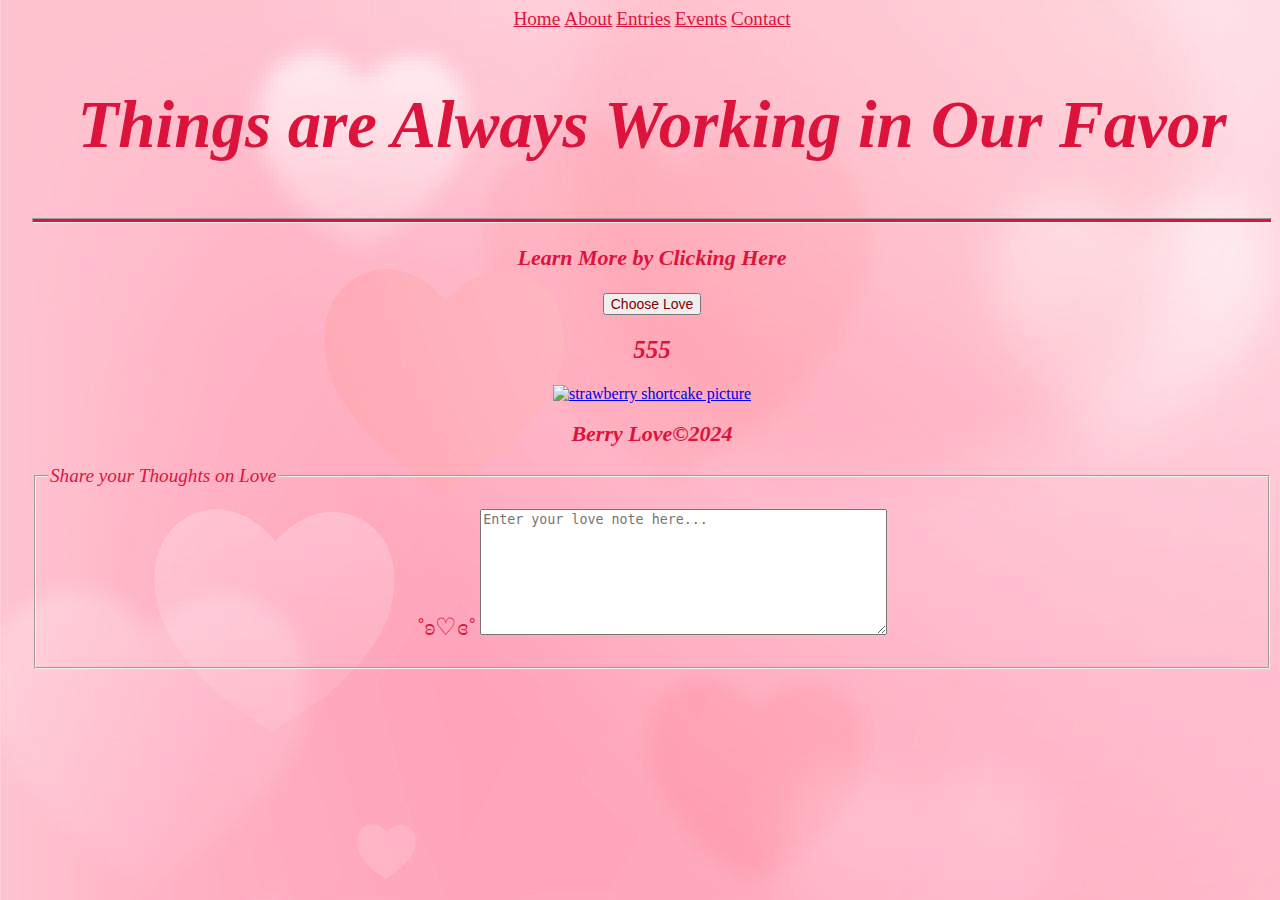
==== berry.html @ 084ee198 "y" ====
<!DOCTYPE html>
<html style="background-image:url('heart.jpg')!important;"> 
    <head>
        <meta charset="utf-8">
        <meta name="viewport" content="width=device-width, initial-scale=1.0">
        <title> Berry Love.com</title>
        <style type="text/css">
            body {
              padding-left: 24px;
            }
            #switcher {
              position: sticky;
              top: 0;
              padding-bottom: 9px;
              background-color: rgb(53, 121, 64);
              box-shadow: 0 2px 1px -1px #ccc;
              z-index: 999999;
            }
            </style>
            <center>
              <nav>
                <div class="nav">
                  <a class="active" href="#home"a style="color: crimson;font-size: larger;">Home</a>
                  <a href="#news"a style="color: crimson;font-size: larger;">About</a>
                  <a href="#entries"a style="color: crimson;font-size: larger;">Entries</a>
                  <a href="events"a style="color: crimson;font-size: larger;">Events</a>
                  <a href="#contact"a style="color: crimson;font-size: larger;">Contact</a>
                </div>
              </nav>
            </center>
                    <center>
                    <div>
                    <h2 style="color: crimson;text-shadow: grey;font-style: italic;font-size: 67px">Things are Always Working in Our Favor</h2>
                      <hr style = "height: 3px!important; color: rgb(248, 95, 171)!important;background-color: crimson!important;"></hr>
                       <h3 style="color: crimson;font-style: italic;font-size: 22px">Learn More by Clicking Here</h3>
                       <button style="color:maroon;font-size: 14px;">Choose Love</button>
                       <h2 style="color: crimson;font-style: italic;font-size: 25px">555</h2>
                       <p><a href="strawbshor.jpg"><img src="strawbshor.jpg" alt="strawberry shortcake picture"></a>
                        <h2 style="color: crimson;font-style: italic;font-size: 22px;">Berry Love&copy;2024</h2>
                        <fieldset id="forms__textareas">
                          <legend style="color: crimson;font-style: italic;font-size: larger;">Share your Thoughts on Love</legend>
                          <p>
                            <label for="˚ʚ♡ɞ˚"label style="color: crimson;font-size: x-large;">˚ʚ♡ɞ˚</label>
                            <textarea id="." rows="8" cols="48" placeholder="Enter your love note here..."></textarea>
                          </p>
                        </fieldset>
                    </p>
                </center>
                    </div>  
    </head>
</html>
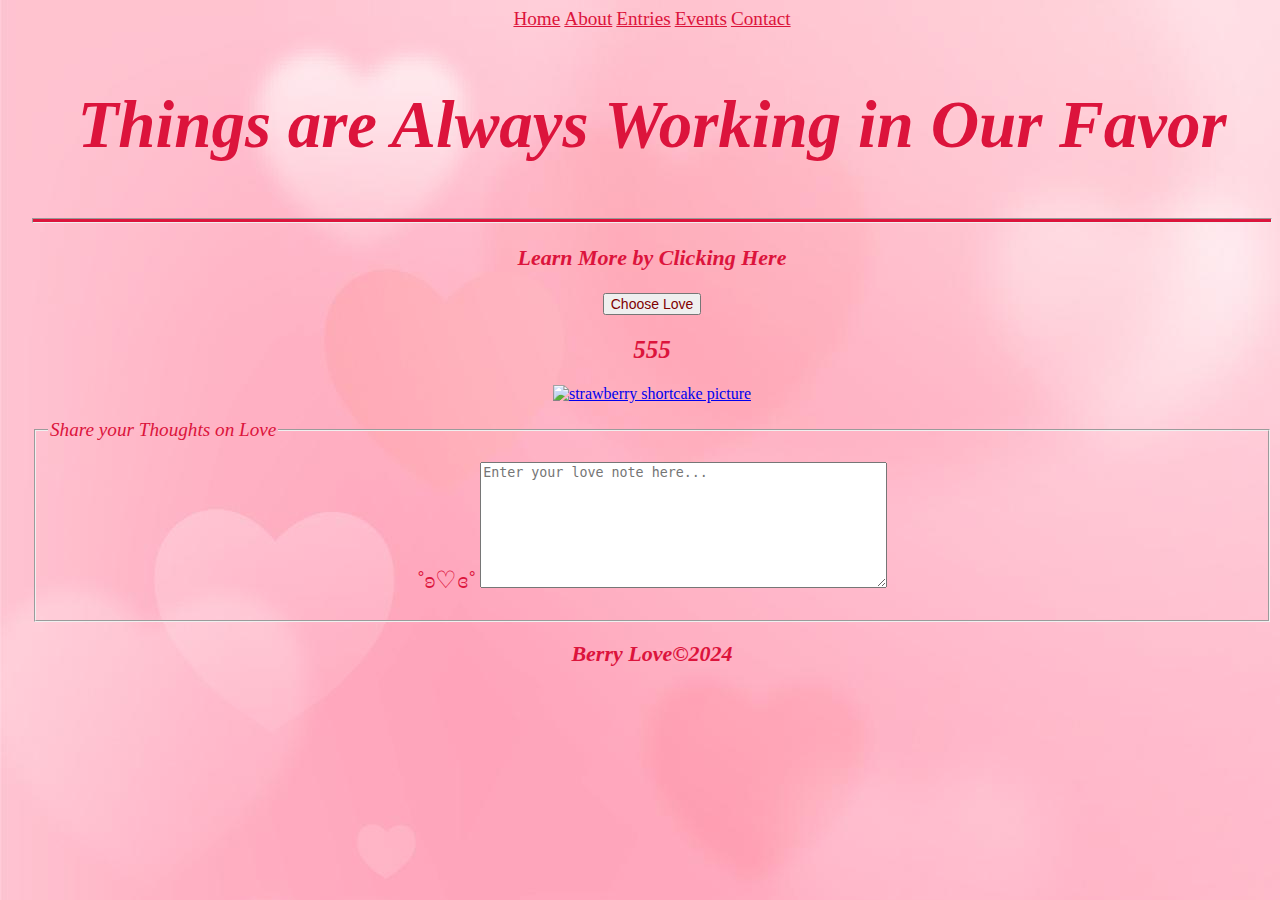
==== commit c20fbd4a: "x" ====
--- a/berry.html
+++ b/berry.html
@@ -36,7 +36,6 @@
                        <button style="color:maroon;font-size: 14px;">Choose Love</button>
                        <h2 style="color: crimson;font-style: italic;font-size: 25px">555</h2>
                        <p><a href="strawbshor.jpg"><img src="strawbshor.jpg" alt="strawberry shortcake picture"></a>
-                        <h2 style="color: crimson;font-style: italic;font-size: 22px;">Berry Love&copy;2024</h2>
                         <fieldset id="forms__textareas">
                           <legend style="color: crimson;font-style: italic;font-size: larger;">Share your Thoughts on Love</legend>
                           <p>
@@ -44,6 +43,7 @@
                             <textarea id="." rows="8" cols="48" placeholder="Enter your love note here..."></textarea>
                           </p>
                         </fieldset>
+                        <h2 style="color: crimson;font-style: italic;font-size: 22px;">Berry Love&copy;2024</h2>
                     </p>
                 </center>
                     </div>  
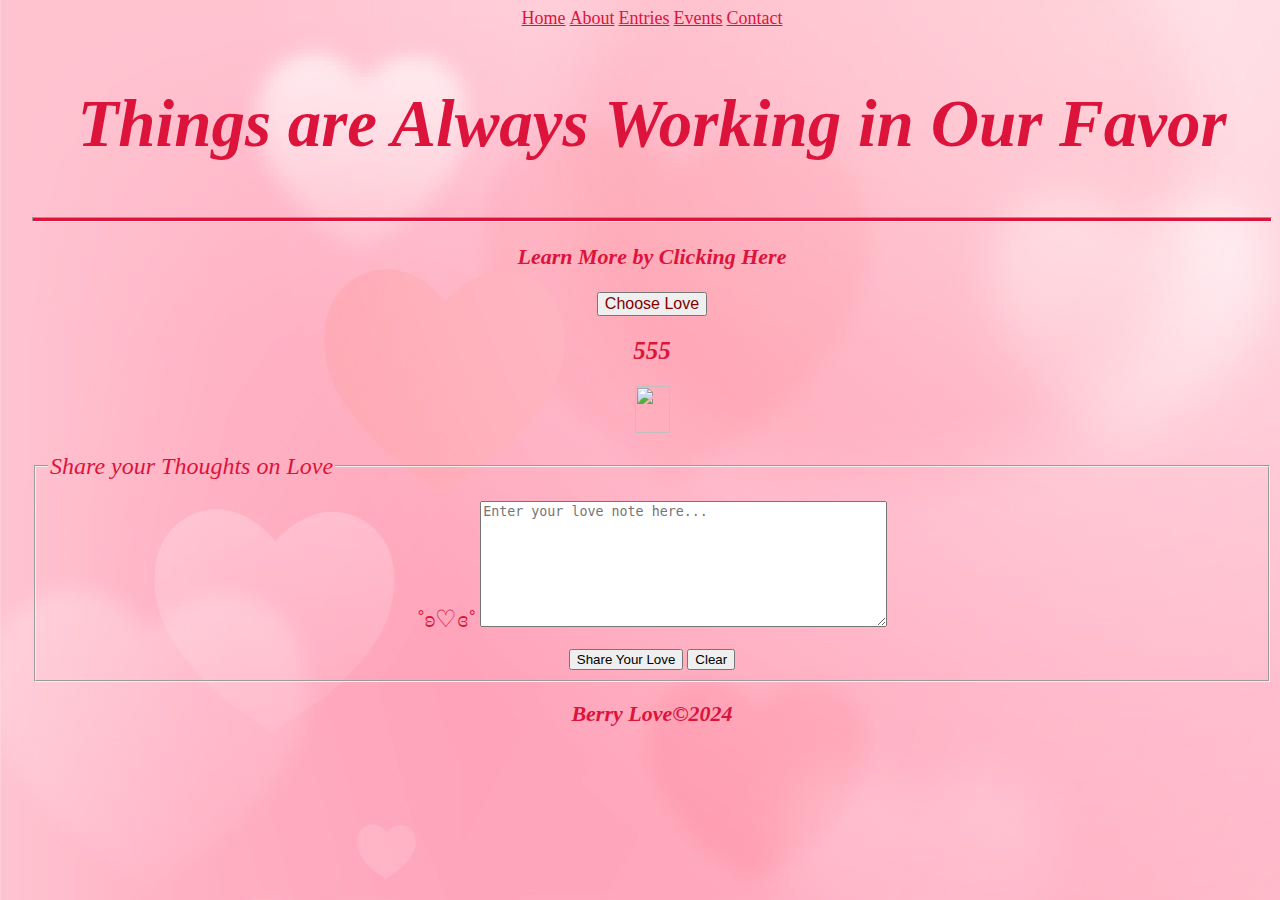
==== commit d31621c9: "Updates to second page" ====
--- a/berry.html
+++ b/berry.html
@@ -3,7 +3,7 @@
     <head>
         <meta charset="utf-8">
         <meta name="viewport" content="width=device-width, initial-scale=1.0">
-        <title> Berry Love.com</title>
+        <title> BerryLove.com</title>
         <style type="text/css">
             body {
               padding-left: 24px;
@@ -20,11 +20,11 @@
             <center>
               <nav>
                 <div class="nav">
-                  <a class="active" href="#home"a style="color: crimson;font-size: larger;">Home</a>
-                  <a href="#news"a style="color: crimson;font-size: larger;">About</a>
-                  <a href="#entries"a style="color: crimson;font-size: larger;">Entries</a>
-                  <a href="events"a style="color: crimson;font-size: larger;">Events</a>
-                  <a href="#contact"a style="color: crimson;font-size: larger;">Contact</a>
+                  <a class="active" href="#home"a style="color: crimson;font-size:large;">Home</a>
+                  <a href="#news"a style="color: crimson;font-size:large;">About</a>
+                  <a href="#entries"a style="color: crimson;font-size:large;">Entries</a>
+                  <a href="events"a style="color: crimson;font-size:large;">Events</a>
+                  <a href="#contact"a style="color: crimson;font-size:large">Contact</a>
                 </div>
               </nav>
             </center>
@@ -33,16 +33,26 @@
                     <h2 style="color: crimson;text-shadow: grey;font-style: italic;font-size: 67px">Things are Always Working in Our Favor</h2>
                       <hr style = "height: 3px!important; color: rgb(248, 95, 171)!important;background-color: crimson!important;"></hr>
                        <h3 style="color: crimson;font-style: italic;font-size: 22px">Learn More by Clicking Here</h3>
-                       <button style="color:maroon;font-size: 14px;">Choose Love</button>
+                       <a href="chooselove.html"><button style="color:maroon;font-size: 16px;">Choose Love</button></a>
                        <h2 style="color: crimson;font-style: italic;font-size: 25px">555</h2>
-                       <p><a href="strawbshor.jpg"><img src="strawbshor.jpg" alt="strawberry shortcake picture"></a>
-                        <fieldset id="forms__textareas">
-                          <legend style="color: crimson;font-style: italic;font-size: larger;">Share your Thoughts on Love</legend>
-                          <p>
-                            <label for="˚ʚ♡ɞ˚"label style="color: crimson;font-size: x-large;">˚ʚ♡ɞ˚</label>
-                            <textarea id="." rows="8" cols="48" placeholder="Enter your love note here..."></textarea>
-                          </p>
-                        </fieldset>
+                       <p><a href="strawbshort.png"><img src="strawbshort.png" width="35px" height="47"></a>
+                        <div class="container">
+                          <form action="">
+                              <div class="col-lg-9">
+                                  <div class="row">
+                                    <fieldset id="forms__textareas">
+                                      <legend style="color: crimson;font-style: italic;font-size:x-large;">Share your Thoughts on Love</legend>
+                                      <p>
+                                        <label for="˚ʚ♡ɞ˚"label style="color: crimson;font-size: x-large;">˚ʚ♡ɞ˚</label>
+                                        <textarea id="." rows="8" cols="48" placeholder="Enter your love note here..."></textarea>
+                                      </p>
+                                      <div class="col-lg-3">
+                                        <input type="submit" class="btn btn-primary" onclick="return validateCreateStaffProfile()" value="Share Your Love">
+                                        <input type="submit" class="btn btn-primary" value="Clear">
+                                    </div>
+                                    </fieldset>
+                          </form>
+                      </div>
                         <h2 style="color: crimson;font-style: italic;font-size: 22px;">Berry Love&copy;2024</h2>
                     </p>
                 </center>
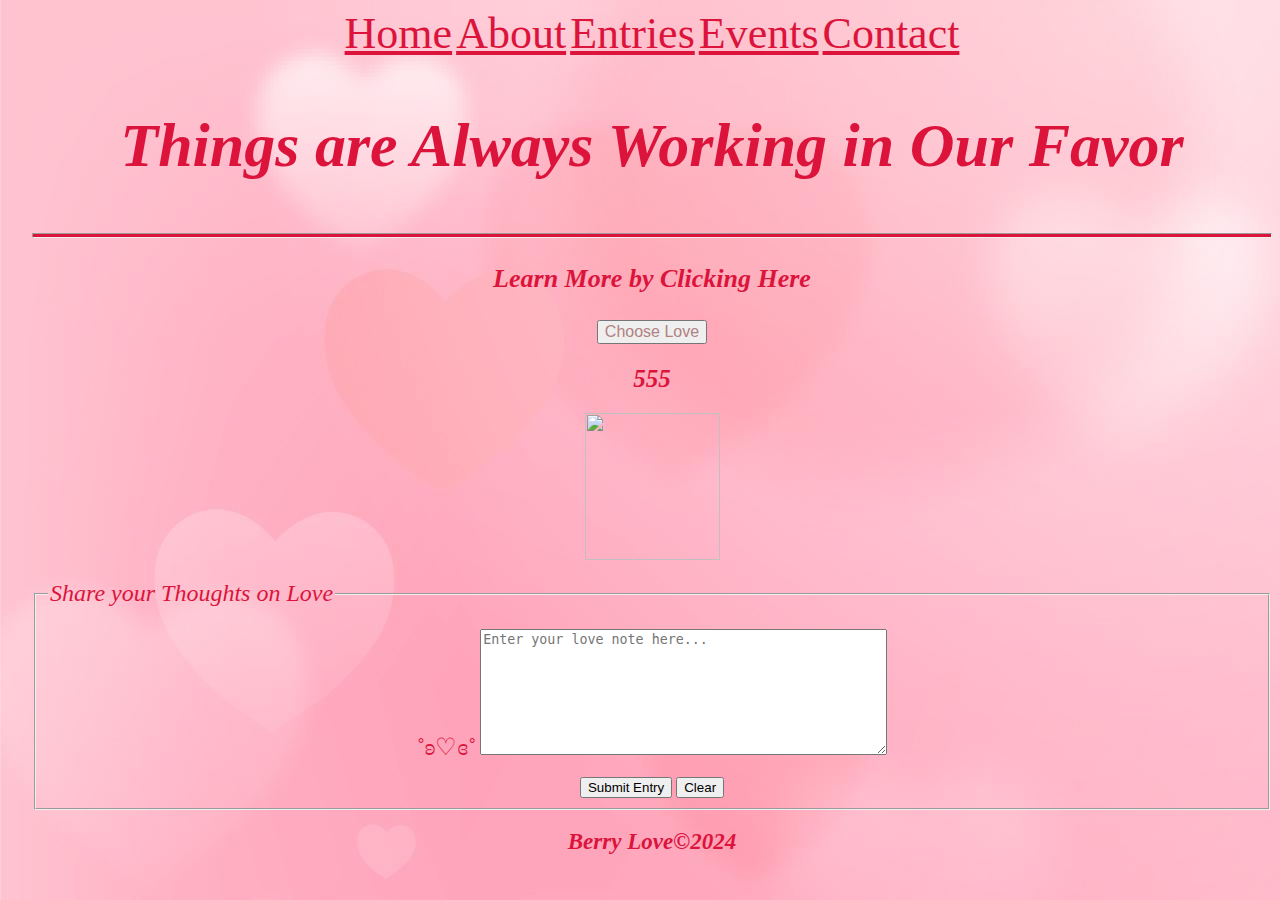
==== commit ca31e3ad: "More Changes" ====
--- a/berry.html
+++ b/berry.html
@@ -20,22 +20,22 @@
             <center>
               <nav>
                 <div class="nav">
-                  <a class="active" href="#home"a style="color: crimson;font-size:large;">Home</a>
-                  <a href="#news"a style="color: crimson;font-size:large;">About</a>
-                  <a href="#entries"a style="color: crimson;font-size:large;">Entries</a>
-                  <a href="events"a style="color: crimson;font-size:large;">Events</a>
-                  <a href="#contact"a style="color: crimson;font-size:large">Contact</a>
+                  <a class="active" href="#home"a style="color: crimson;font-size: 44px;">Home</a>
+                  <a href="#news"a style="color: crimson;font-size: 44px;">About</a>
+                  <a href="#entries"a style="color: crimson;font-size: 44px;">Entries</a>
+                  <a href="events"a style="color: crimson;font-size: 44px;">Events</a>
+                  <a href="#contact"a style="color: crimson;font-size: 44px">Contact</a>
                 </div>
               </nav>
             </center>
                     <center>
                     <div>
-                    <h2 style="color: crimson;text-shadow: grey;font-style: italic;font-size: 67px">Things are Always Working in Our Favor</h2>
+                    <h2 style="color: crimson;text-shadow: grey;font-style: italic;font-size: 62px">Things are Always Working in Our Favor</h2>
                       <hr style = "height: 3px!important; color: rgb(248, 95, 171)!important;background-color: crimson!important;"></hr>
-                       <h3 style="color: crimson;font-style: italic;font-size: 22px">Learn More by Clicking Here</h3>
-                       <a href="chooselove.html"><button style="color:maroon;font-size: 16px;">Choose Love</button></a>
+                       <h3 style="color: crimson;font-style: italic;font-size: 26px">Learn More by Clicking Here</h3>
+                       <a href="chooselove.html"><button style="color:rgb(177, 129, 129);font-size: 16px;">Choose Love</button></a>
                        <h2 style="color: crimson;font-style: italic;font-size: 25px">555</h2>
-                       <p><a href="strawbshort.png"><img src="strawbshort.png" width="35px" height="47"></a>
+                       <p><a href="strawbshort.png"><img src="strawbshort.png" width="135px" height="147px"></a>
                         <div class="container">
                           <form action="">
                               <div class="col-lg-9">
@@ -47,13 +47,13 @@
                                         <textarea id="." rows="8" cols="48" placeholder="Enter your love note here..."></textarea>
                                       </p>
                                       <div class="col-lg-3">
-                                        <input type="submit" class="btn btn-primary" onclick="return validateCreateStaffProfile()" value="Share Your Love">
+                                        <input type="submit" class="btn btn-primary" onclick="return validateCreateStaffProfile()" value="Submit Entry">
                                         <input type="submit" class="btn btn-primary" value="Clear">
                                     </div>
                                     </fieldset>
                           </form>
                       </div>
-                        <h2 style="color: crimson;font-style: italic;font-size: 22px;">Berry Love&copy;2024</h2>
+                        <h2 style="color: crimson;font-style: italic;font-size: 23px;">Berry Love&copy;2024</h2>
                     </p>
                 </center>
                     </div>  
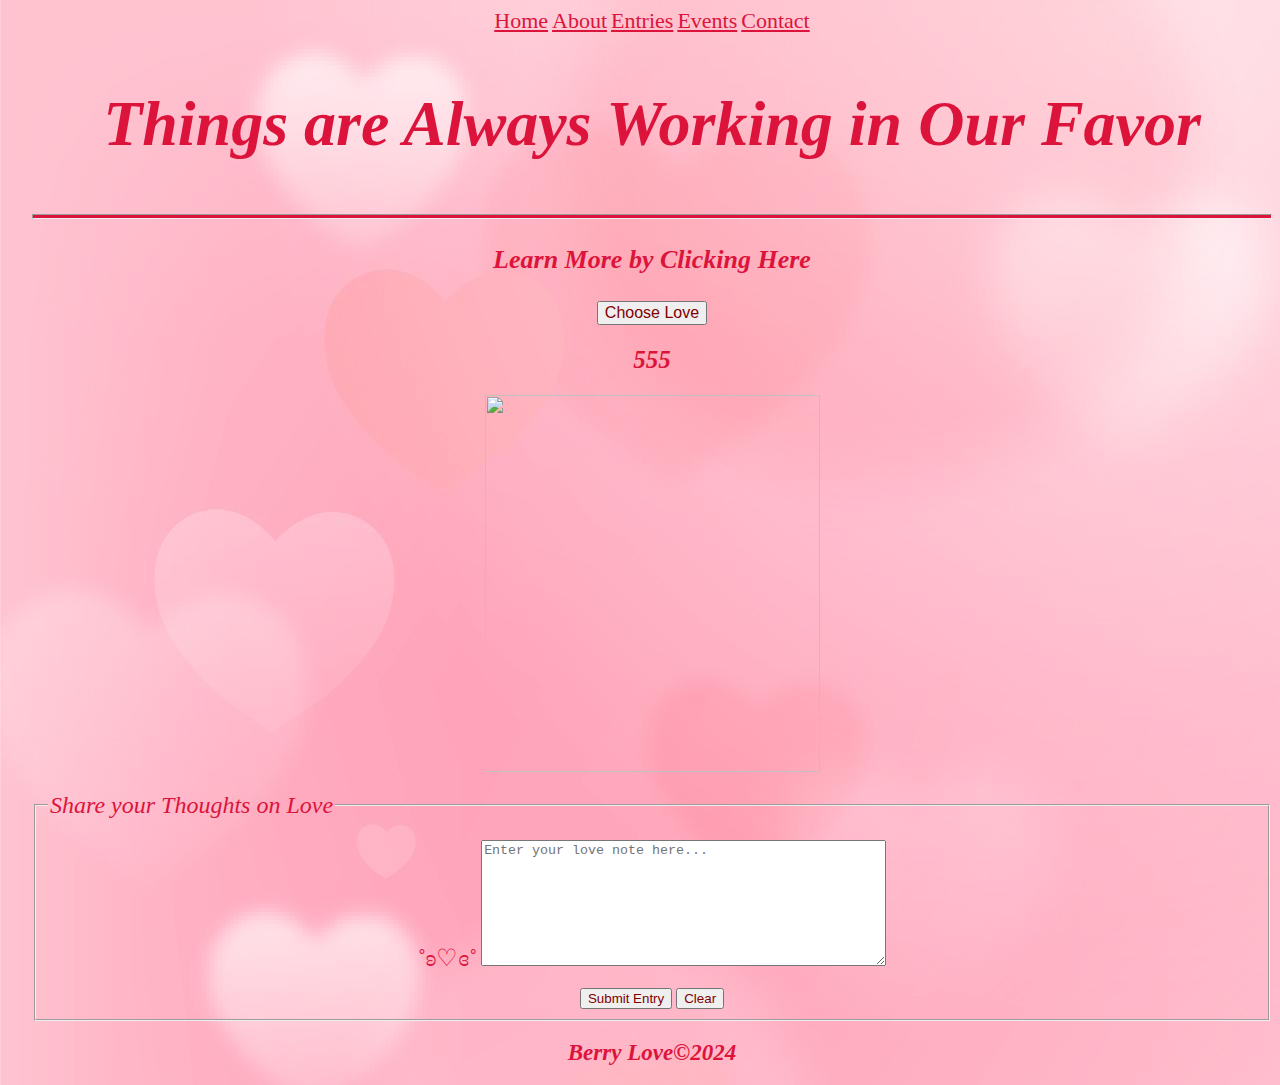
==== commit 58eac804: "More changes" ====
--- a/berry.html
+++ b/berry.html
@@ -20,22 +20,22 @@
             <center>
               <nav>
                 <div class="nav">
-                  <a class="active" href="#home"a style="color: crimson;font-size: 44px;">Home</a>
-                  <a href="#news"a style="color: crimson;font-size: 44px;">About</a>
-                  <a href="#entries"a style="color: crimson;font-size: 44px;">Entries</a>
-                  <a href="events"a style="color: crimson;font-size: 44px;">Events</a>
-                  <a href="#contact"a style="color: crimson;font-size: 44px">Contact</a>
+                  <a class="active" href="#home"a style="color: crimson;font-size: 22px;">Home</a>
+                  <a href="#news"a style="color: crimson;font-size: 22px;">About</a>
+                  <a href="#entries"a style="color: crimson;font-size: 22px;">Entries</a>
+                  <a href="events"a style="color: crimson;font-size: 22px;">Events</a>
+                  <a href="#contact"a style="color: crimson;font-size: 22px">Contact</a>
                 </div>
               </nav>
             </center>
                     <center>
                     <div>
-                    <h2 style="color: crimson;text-shadow: grey;font-style: italic;font-size: 62px">Things are Always Working in Our Favor</h2>
+                    <h2 style="color: crimson;text-shadow: grey;font-style: italic;font-size: 64px">Things are Always Working in Our Favor</h2>
                       <hr style = "height: 3px!important; color: rgb(248, 95, 171)!important;background-color: crimson!important;"></hr>
                        <h3 style="color: crimson;font-style: italic;font-size: 26px">Learn More by Clicking Here</h3>
-                       <a href="chooselove.html"><button style="color:rgb(177, 129, 129);font-size: 16px;">Choose Love</button></a>
+                       <a href="chooselove.html"><button style="color: maroon;font-size: 16px;">Choose Love</button></a>
                        <h2 style="color: crimson;font-style: italic;font-size: 25px">555</h2>
-                       <p><a href="strawbshort.png"><img src="strawbshort.png" width="135px" height="147px"></a>
+                       <p><a href="strawbshort.png"><img src="strawbshort.png" width="335px" height="377px"></a>
                         <div class="container">
                           <form action="">
                               <div class="col-lg-9">
@@ -47,8 +47,8 @@
                                         <textarea id="." rows="8" cols="48" placeholder="Enter your love note here..."></textarea>
                                       </p>
                                       <div class="col-lg-3">
-                                        <input type="submit" class="btn btn-primary" onclick="return validateCreateStaffProfile()" value="Submit Entry">
-                                        <input type="submit" class="btn btn-primary" value="Clear">
+                                        <input type="submit" class="btn btn-primary" style="color: maroon;" onclick="return validateCreateStaffProfile()" value="Submit Entry">
+                                        <input type="submit" class="btn btn-primary" style="color: maroon;" value="Clear">
                                     </div>
                                     </fieldset>
                           </form>
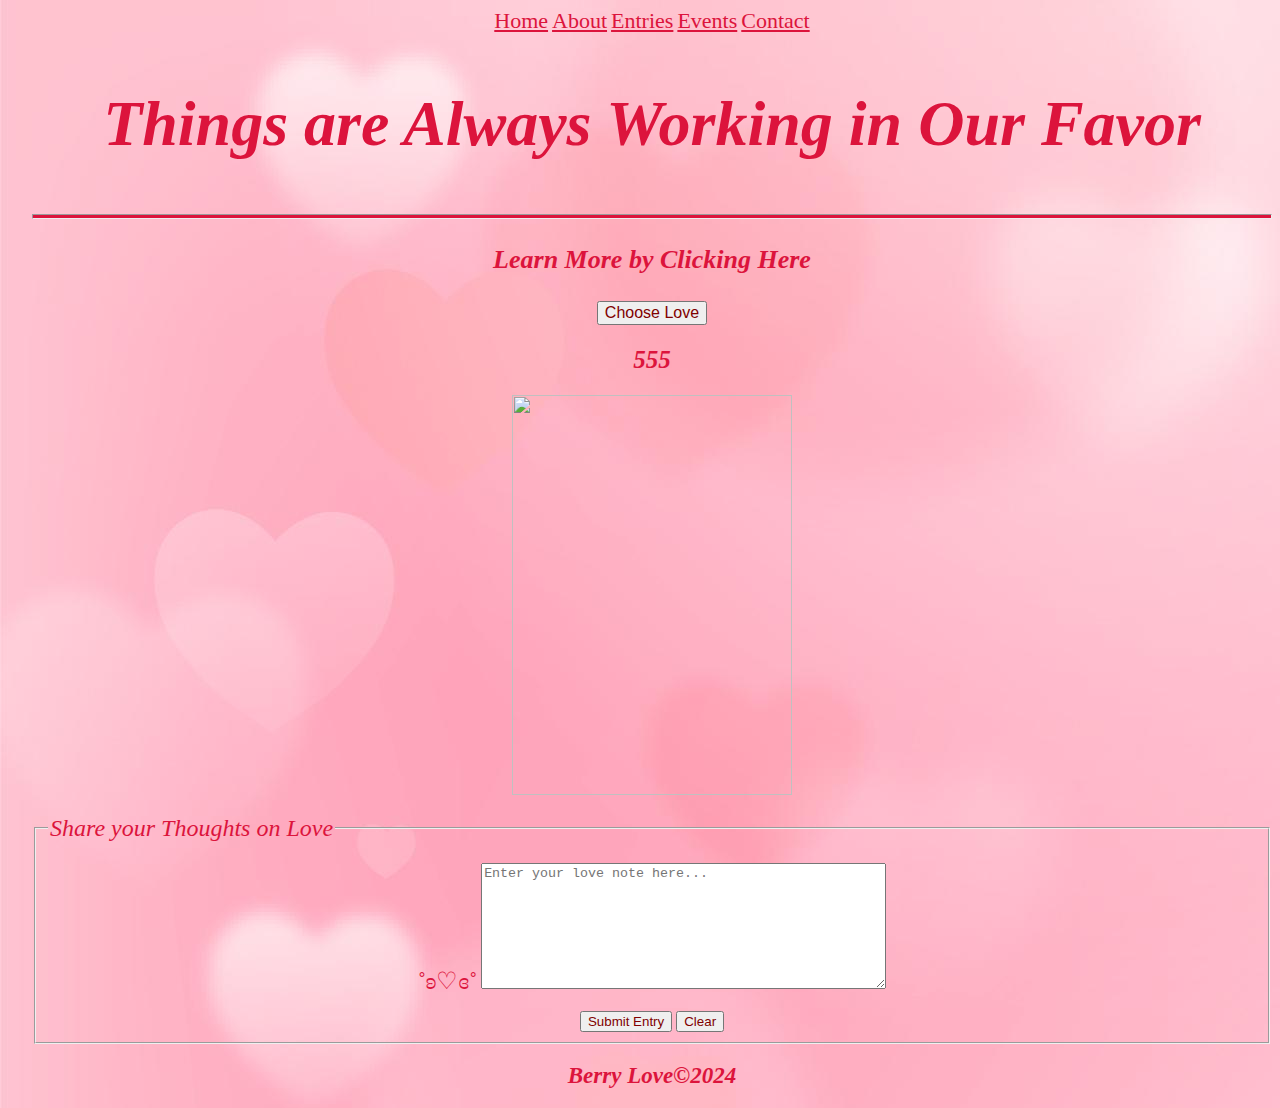
==== commit fcad92b6: "More" ====
--- a/berry.html
+++ b/berry.html
@@ -35,7 +35,7 @@
                        <h3 style="color: crimson;font-style: italic;font-size: 26px">Learn More by Clicking Here</h3>
                        <a href="chooselove.html"><button style="color: maroon;font-size: 16px;">Choose Love</button></a>
                        <h2 style="color: crimson;font-style: italic;font-size: 25px">555</h2>
-                       <p><a href="strawbshort.png"><img src="strawbshort.png" width="335px" height="377px"></a>
+                       <p><a href="strawbshort.png"><img src="strawbshort.png" width="280px" height="400px"></a>
                         <div class="container">
                           <form action="">
                               <div class="col-lg-9">
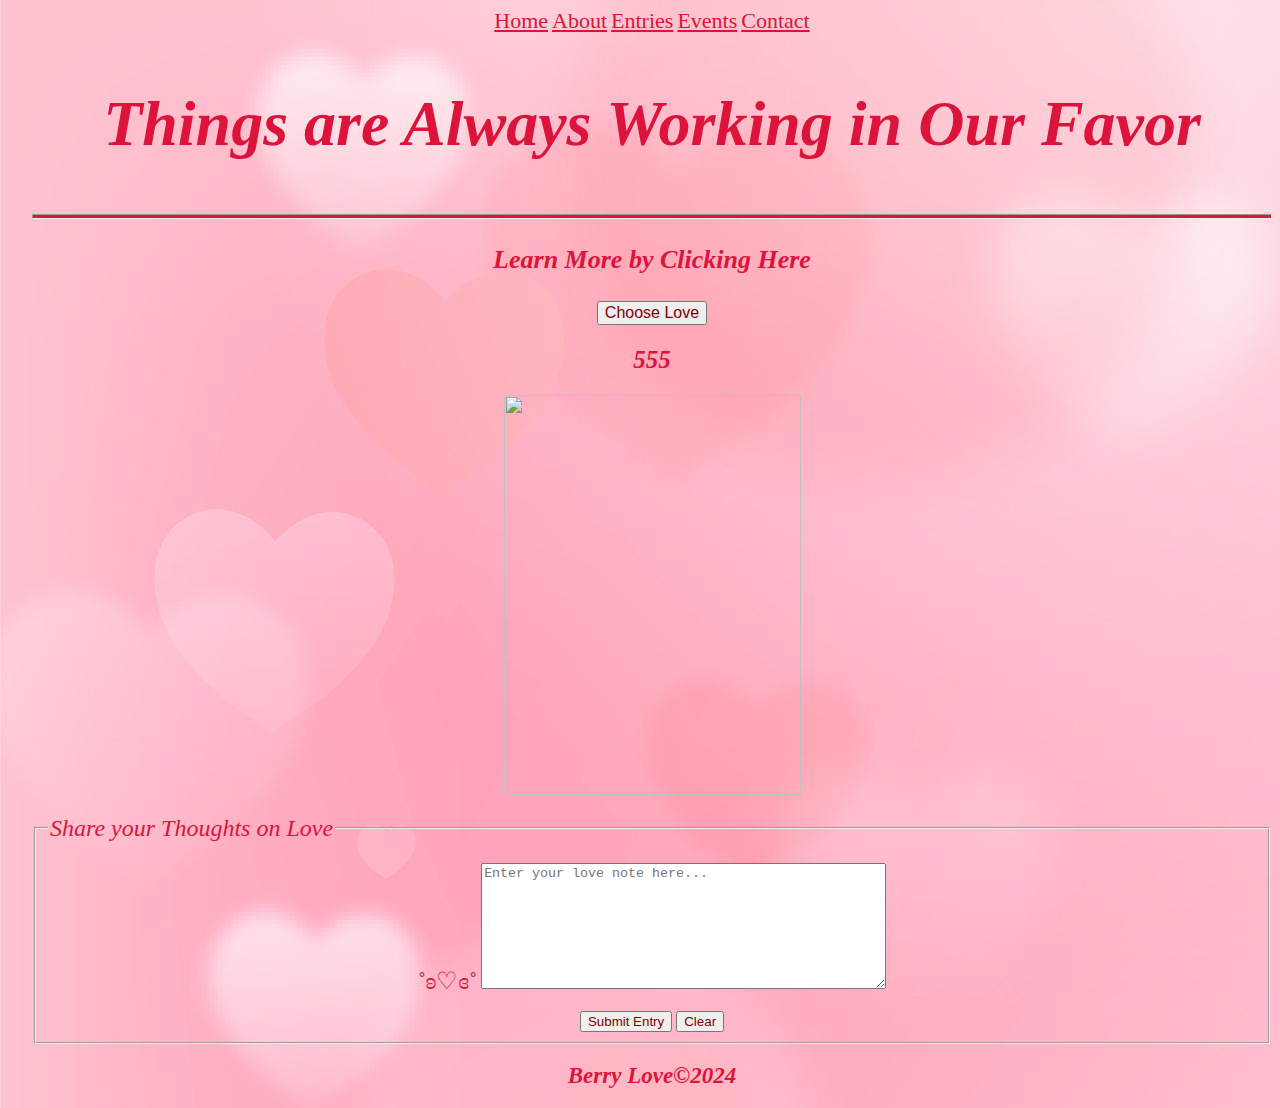
==== commit a935dd49: "OK" ====
--- a/berry.html
+++ b/berry.html
@@ -35,7 +35,7 @@
                        <h3 style="color: crimson;font-style: italic;font-size: 26px">Learn More by Clicking Here</h3>
                        <a href="chooselove.html"><button style="color: maroon;font-size: 16px;">Choose Love</button></a>
                        <h2 style="color: crimson;font-style: italic;font-size: 25px">555</h2>
-                       <p><a href="strawbshort.png"><img src="strawbshort.png" width="280px" height="400px"></a>
+                       <p><a href="strawbshort.png"><img src="strawbshort.png" width="297px" height="400px" style="border: crimson;"></a>
                         <div class="container">
                           <form action="">
                               <div class="col-lg-9">
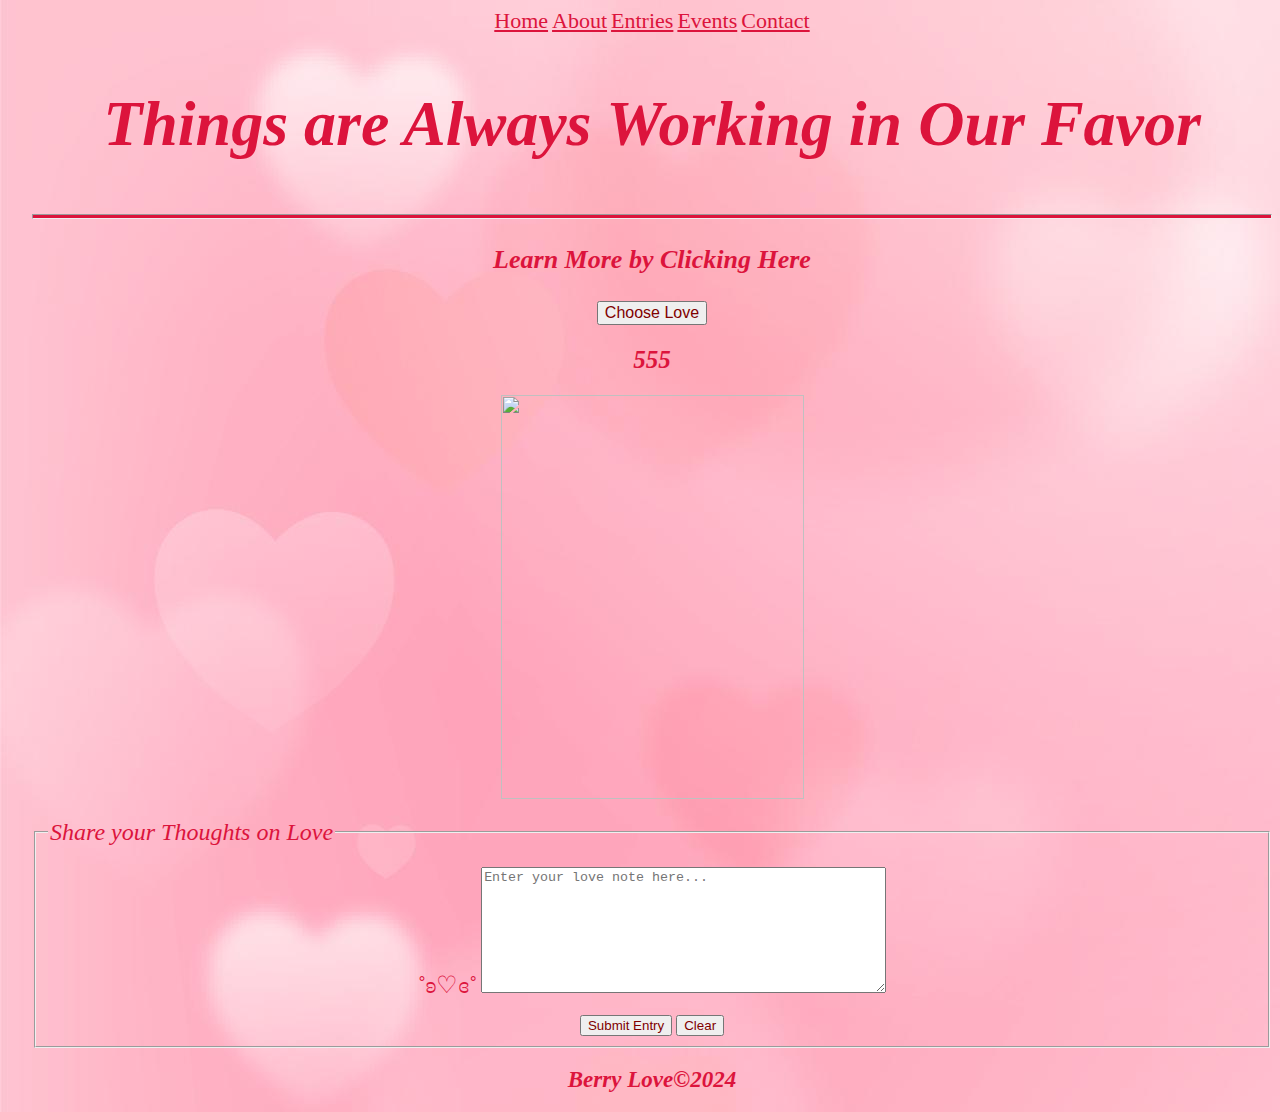
==== commit 613ebb22: "Transparent heart image" ====
--- a/berry.html
+++ b/berry.html
@@ -35,7 +35,7 @@
                        <h3 style="color: crimson;font-style: italic;font-size: 26px">Learn More by Clicking Here</h3>
                        <a href="chooselove.html"><button style="color: maroon;font-size: 16px;">Choose Love</button></a>
                        <h2 style="color: crimson;font-style: italic;font-size: 25px">555</h2>
-                       <p><a href="strawbshort.png"><img src="strawbshort.png" width="297px" height="400px" style="border: crimson;"></a>
+                       <p><a href="strawbshort.png"><img src="strawbshort.png" width="303px" height="404px" style="border: crimson;"></a>
                         <div class="container">
                           <form action="">
                               <div class="col-lg-9">
